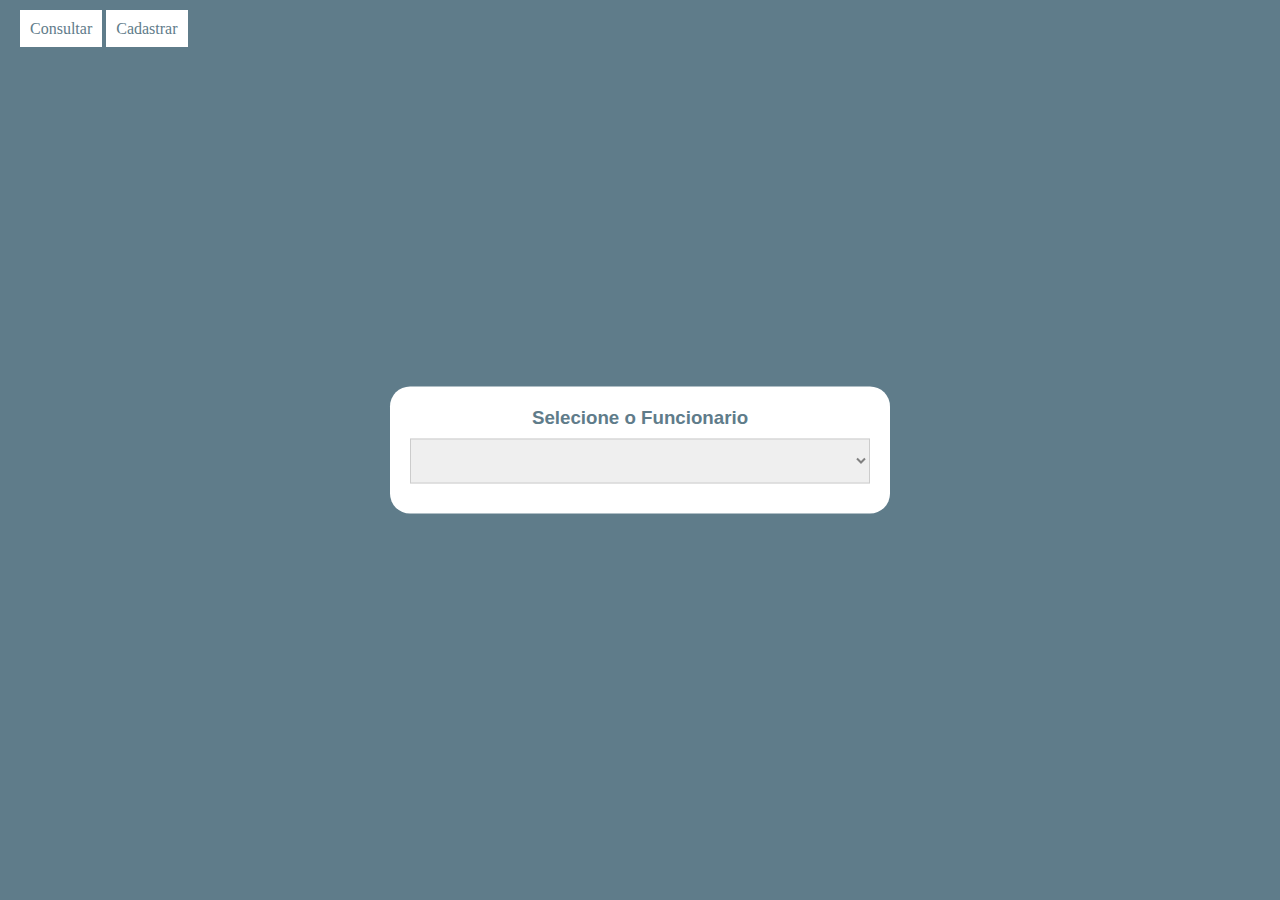
==== consultar.html @ 5e810b8c "formulario pronto" ====
<!DOCTYPE html>
<html lang="pt-br">
<head>
    <meta charset="UTF-8">
    <meta name="viewport" content="width=device-width, initial-scale=1.0">
    <link rel="stylesheet" href="style.css">
    <title>Cadastro de Funcionários</title>
</head>
<body>

    <header>
        <nav>
            <a href="" >Consultar</a>
            <a href="">Cadastrar</a>
        </nav>
    </header>

    <form action="#">
        <h3>Selecione o Funcionario</h3>
        <select name="" id=""></select>
        
    </form>
    
    <script src="main.js"></script>
</body>
</html>
---- style.css ----
* {
    margin:0;
    padding:0;
    box-sizing: border-box;
}

body{
    background-color: #5f7c8a;
}

header {
    padding: 20px;
}

header nav a{
    padding: 10px;
    background-color: white;
    text-decoration: none;
    color: #5f7c8a;
}

header nav a:hover {
    background-color: rgb(173, 223, 177);
    color: rgb(105, 90, 90);
}

form{
    background-color: white;
    max-width: 500px;
    width: 70%;
    padding: 20px;
    position: absolute;
    left: 50%;
    top: 50%;
    transform: translate(-50%, -50%);
    border-radius: 20px
}

form h3{
    text-align: center;
    color: #5f7c8a;
    font-family: 'Lucida Sans', 'Lucida Sans Regular', 'Lucida Grande', 'Lucida Sans Unicode', Geneva, Verdana, sans-serif;
}

form input {
    width: 100%;
    height: 45px;
    border: 1px solid #ccc;
    padding-left: 10px;
    margin: 10px 0;
}

form input[type=date] {
    color: grey;
}

form input[type=checkbox] {
    height: 15px;
    align-items: center;
    justify-content: center;
}

label {
    color: gray;
}

form select {
    width: 100%;
    height: 45px;
    border: 1px solid #ccc;
    padding-left: 10px;
    margin: 10px 0;
    color: gray;
}

form button {
    width: 100%;
    height: 30px;
    cursor: pointer;
    background-color: #5f7c8a;
    color: white;
    border: 0;
    border-radius: 20px;
    transition: 0.5s;
}

form button:hover {
    background-color: #4a5f6a;
}

#teste {
    display: flex;
    color: grey;
    align-items: center;
    justify-content: center;
    width: 100%;
}
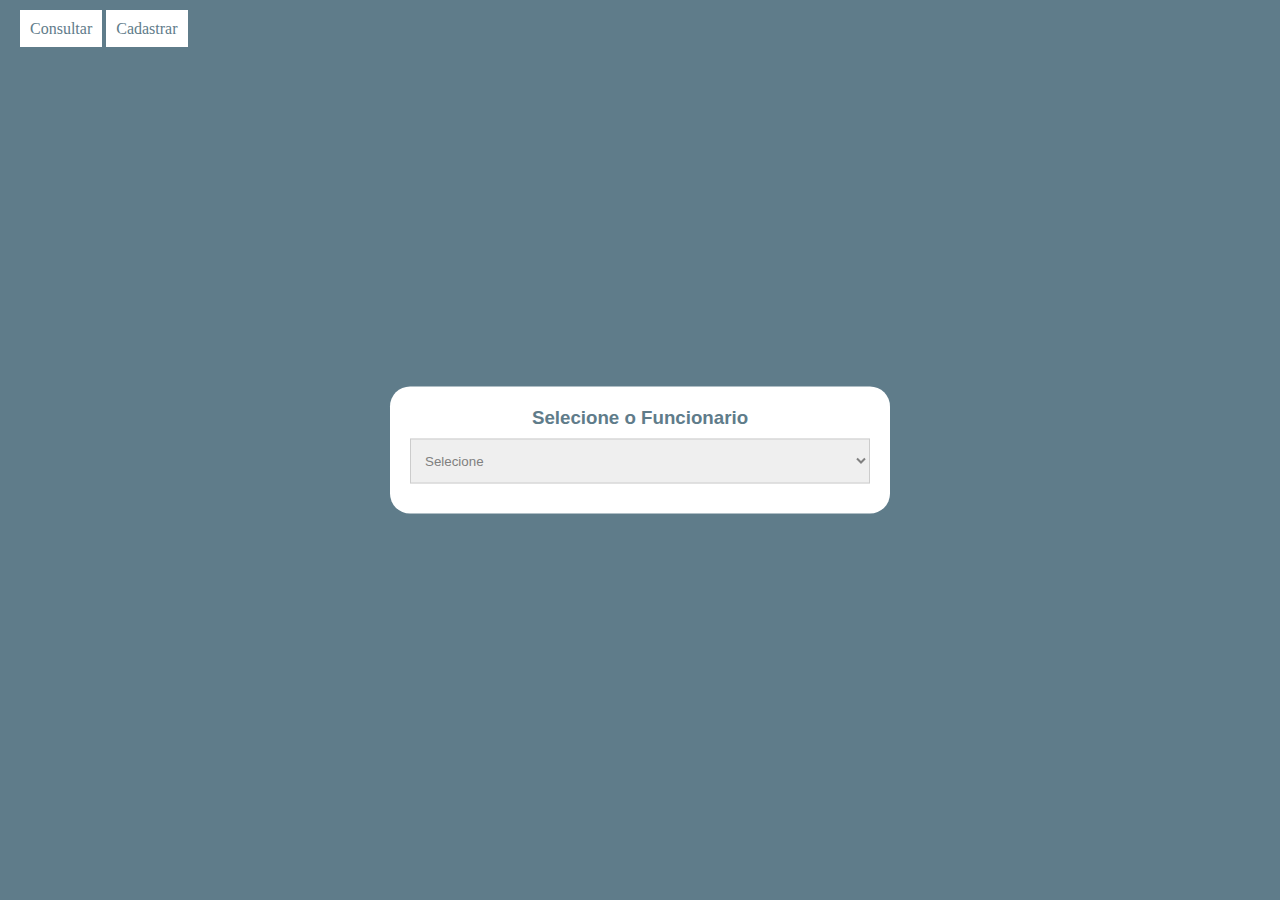
==== commit 5ef957ca: "Projeto finalizado" ====
--- a/consultar.html
+++ b/consultar.html
@@ -11,16 +11,23 @@
     <header>
         <nav>
             <a href="" >Consultar</a>
-            <a href="">Cadastrar</a>
+            <a href="index.html">Cadastrar</a>
         </nav>
     </header>
 
     <form action="#">
         <h3>Selecione o Funcionario</h3>
-        <select name="" id=""></select>
+        <select id="selectConsulta" onchange="mostrarFunc(this.value)">
+            <option value="" disabled selected>Selecione</option>
+        </select>
+
+        <div id="content">
+
+        </div>
         
     </form>
     
-    <script src="main.js"></script>
+
+    <script src="consulta.js"></script>
 </body>
 </html>--- a/style.css
+++ b/style.css
@@ -94,4 +94,12 @@
     align-items: center;
     justify-content: center;
     width: 100%;
-}+}
+
+
+
+#content p{
+    color: gray;
+    padding: 10px;
+}
+
